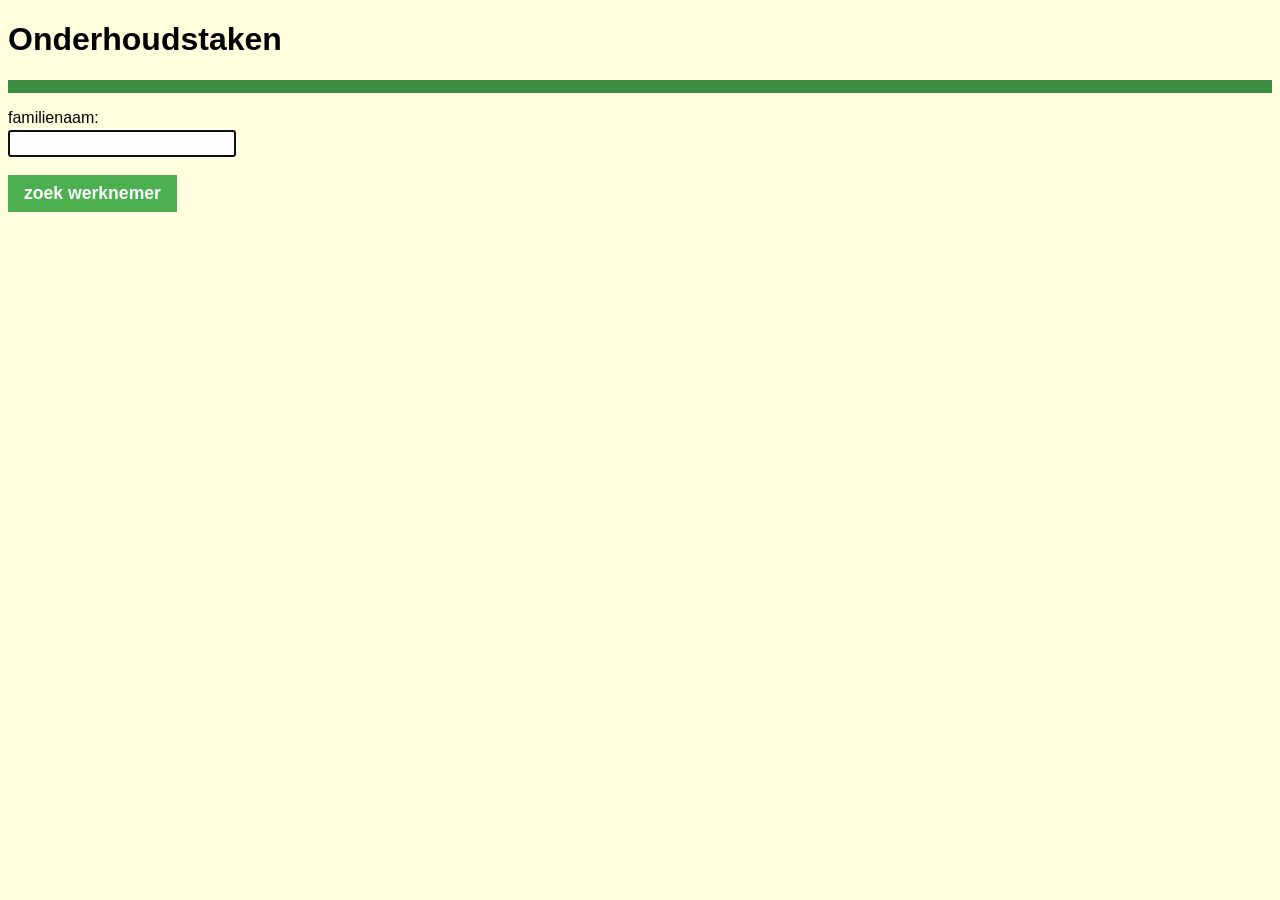
==== src/main/resources/static/index.html @ 1e972f91 "eerste commit" ====
<!DOCTYPE html>
<html lang="nl">
<head>
    <title>Onderhoudstaken</title>
    <script src="js/index.js" type ="module"></script>
    <link rel="icon" href="images/hamer.ico">
    <link rel="stylesheet" href="css/luigi.css">
</head>
<body>
<h1>Onderhoudstaken</h1>
<nav>
    <ul>
        <li>

        </li>

    </ul>
</nav>
<label>familienaam:
    <span id="naamFout" class="fout" hidden>naam nok</span>
    <input id="naam" required pattern="[A-Za-zéèÉÈ][A-Za-zéèÉÈ\s\-]+"
           autofocus>
</label>
<button id="zoek">zoek werknemer</button>
<table>
    <thead id="hoofd1" hidden>
    <tr>
        <th>familienaam</th>
        <th>voornaam</th>
        <th>locatieId</th>
    </tr>
    </thead>
    <tbody id="werknemersBody"></tbody>
</table>
<div id="storing" class="fout" hidden>Storing, contacteer helpdesk.</div>
<div id="conflict" class="fout" hidden></div>
<div id="badRequest" class="fout" hidden></div>
<div id="mededeling" class="mededeling" hidden>Geen werknemers gevonden!</div>
</body>
</html>
---- src/main/resources/static/css/luigi.css ----
body {
    background-color: #FFFFDE;
    font-family: sans-serif;
}

dd, dt {
    margin-left: 0;
}

dt {
    margin-top: 0.5em;
}

dd {
    font-weight: bold;
}

.fout {
    background-color: red;
    color: white;
    font-weight: bold;
    padding-left: 0.5em;
    padding-right: 0.5em;
}
.mededeling {
    background-color: grey;
    color: white;
    font-weight: bold;
    padding-left: 0.5em;
    padding-right: 0.5em;
}

label {
    cursor: pointer;
}

input, button {
    display: block;
    font-size: 1.1em;
    margin-bottom: 1em;
    margin-top: 0.2em;
}

nav {
    ul {
        background-color: #3e8e41;
        padding: 0.4em 0;

        li {
            display: inline;

            a {
                color: white;
                font-weight: bold;
                padding-left: 0.5em;
                text-decoration: none;
                vertical-align: middle;

                &:hover {
                    color: #F7FFCC;
                }
            }
        }
    }
}

button {
    background-color: #4CAF50;
    border: none;
    color: white;
    cursor: pointer;
    font-weight: bold;
    outline: 0;
    padding: 8px 16px;

    &:hover, &:focus {
        background-color: #3e8e41;
    }

    &:active {
        background-color: #3ecc41;
    }

    &:disabled {
        background-color: #808080;
        cursor: not-allowed;
    }
}

table,
td,
th {
    border: 1px solid silver;
    border-collapse: collapse;
    padding: 5px 5px;
}

table {
    th {
        color: white;
        background-color: #4CAF50;
    }

    td {
        padding-left: 0.2em;
        padding-right: 0.2em;
    }

    tr {
        &:nth-child(even) {
            background-color: #FAFABA;
        }

        &:nth-child(odd) {
            background-color: #FAFAFA;
        }
    }
}
[hidden] {
    display: none !important;
}

input[type="radio"] {
    display: inline-block;
    margin-right: 6px;
    vertical-align: middle;
}
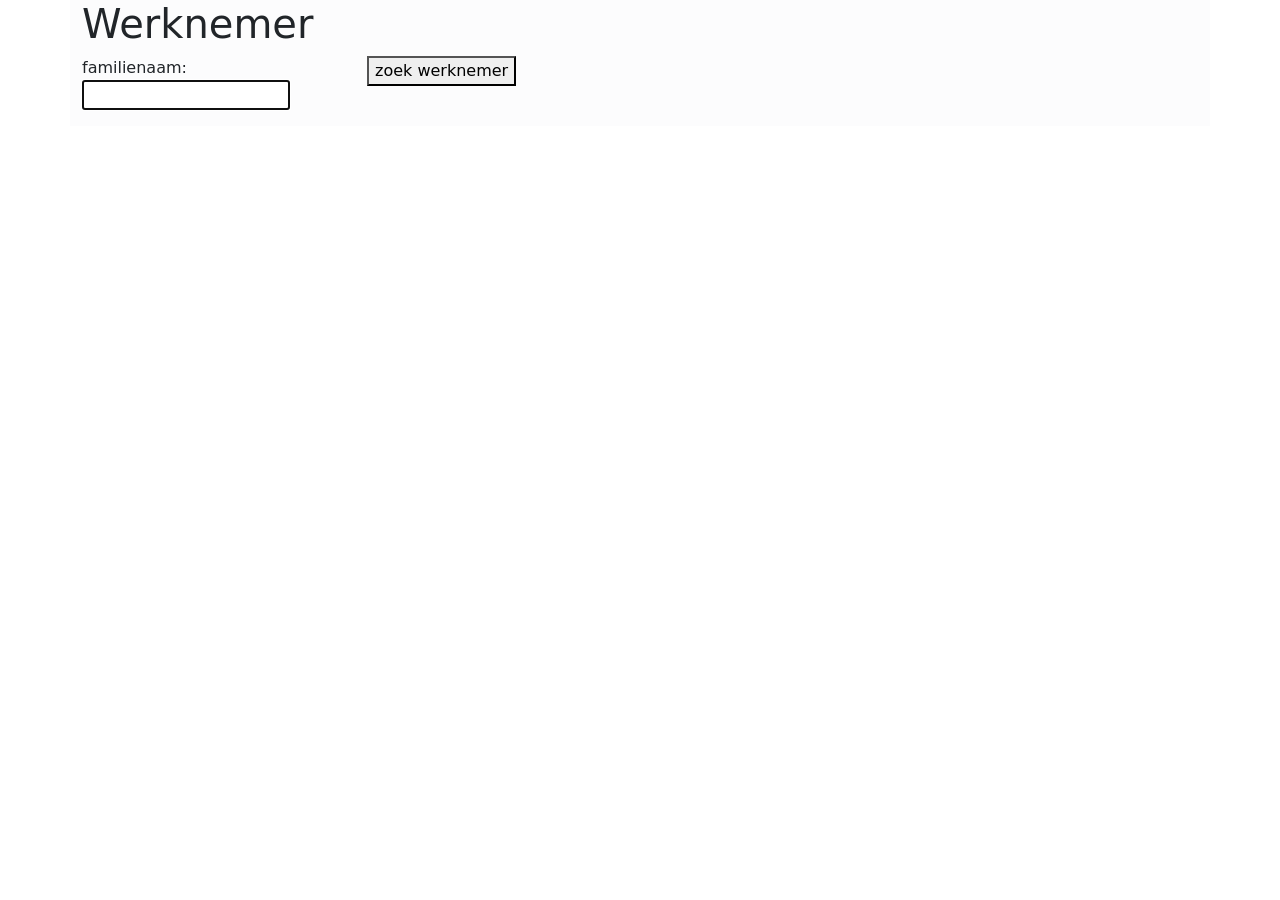
==== commit 407ec64e: "tweede commit" ====
--- a/src/main/resources/static/index.html
+++ b/src/main/resources/static/index.html
@@ -2,39 +2,49 @@
 <html lang="nl">
 <head>
     <title>Onderhoudstaken</title>
-    <script src="js/index.js" type ="module"></script>
+    <script src="js/index.js" type="module"></script>
     <link rel="icon" href="images/hamer.ico">
-    <link rel="stylesheet" href="css/luigi.css">
+    <link rel="stylesheet" href="css/bootstrap.css">
 </head>
 <body>
-<h1>Onderhoudstaken</h1>
-<nav>
-    <ul>
-        <li>
-
-        </li>
-
-    </ul>
-</nav>
-<label>familienaam:
-    <span id="naamFout" class="fout" hidden>naam nok</span>
-    <input id="naam" required pattern="[A-Za-zéèÉÈ][A-Za-zéèÉÈ\s\-]+"
-           autofocus>
-</label>
-<button id="zoek">zoek werknemer</button>
-<table>
-    <thead id="hoofd1" hidden>
-    <tr>
-        <th>familienaam</th>
-        <th>voornaam</th>
-        <th>locatieId</th>
-    </tr>
-    </thead>
-    <tbody id="werknemersBody"></tbody>
-</table>
-<div id="storing" class="fout" hidden>Storing, contacteer helpdesk.</div>
-<div id="conflict" class="fout" hidden></div>
-<div id="badRequest" class="fout" hidden></div>
-<div id="mededeling" class="mededeling" hidden>Geen werknemers gevonden!</div>
+<div class="container-lg bg-light-subtle">
+    <div class="row">
+        <div class="col">
+            <h1>Werknemer</h1>
+        </div>
+    </div>
+    <div class="row">
+        <div class="col-3">
+            <label>familienaam:
+                <input id="naam" autocomplete="off" pattern="[A-Za-zÀ-ÖØ-öø-ÿ]+([ \-][A-Za-zÀ-ÖØ-öø-ÿ]+)*"
+                       autofocus required>
+            </label>
+        </div>
+        <div class="col-2">
+            <button class="btn-outline-dark rounded-0" id="zoek">zoek werknemer</button>
+        </div>
+        <div class="col-4">
+            <span id="naamFout" class="bg-danger-subtle text-white p-2 rounded" hidden>naam nok</span>
+            <div id="storing" class="bg-danger-subtle text-white p-2 rounded" hidden>Storing, contacteer helpdesk.</div>
+            <div id="conflict" class="fout" hidden>conflict</div>
+            <div id="badRequest" class="fout" hidden>badrequest</div>
+            <div id="mededeling" class="bg-danger-subtle text-white p-2 rounded" hidden>Geen werknemers gevonden!</div>
+        </div>
+    </div>
+    <div class="row">
+        <div class="col-6">
+    <table class="table table-striped">
+        <thead id="hoofd1" hidden>
+        <tr>
+            <th>familienaam</th>
+            <th>voornaam</th>
+            <th>locatieId</th>
+        </tr>
+        </thead>
+        <tbody id="werknemersBody"></tbody>
+    </table>
+        </div>
+</div>
+</div>
 </body>
 </html>
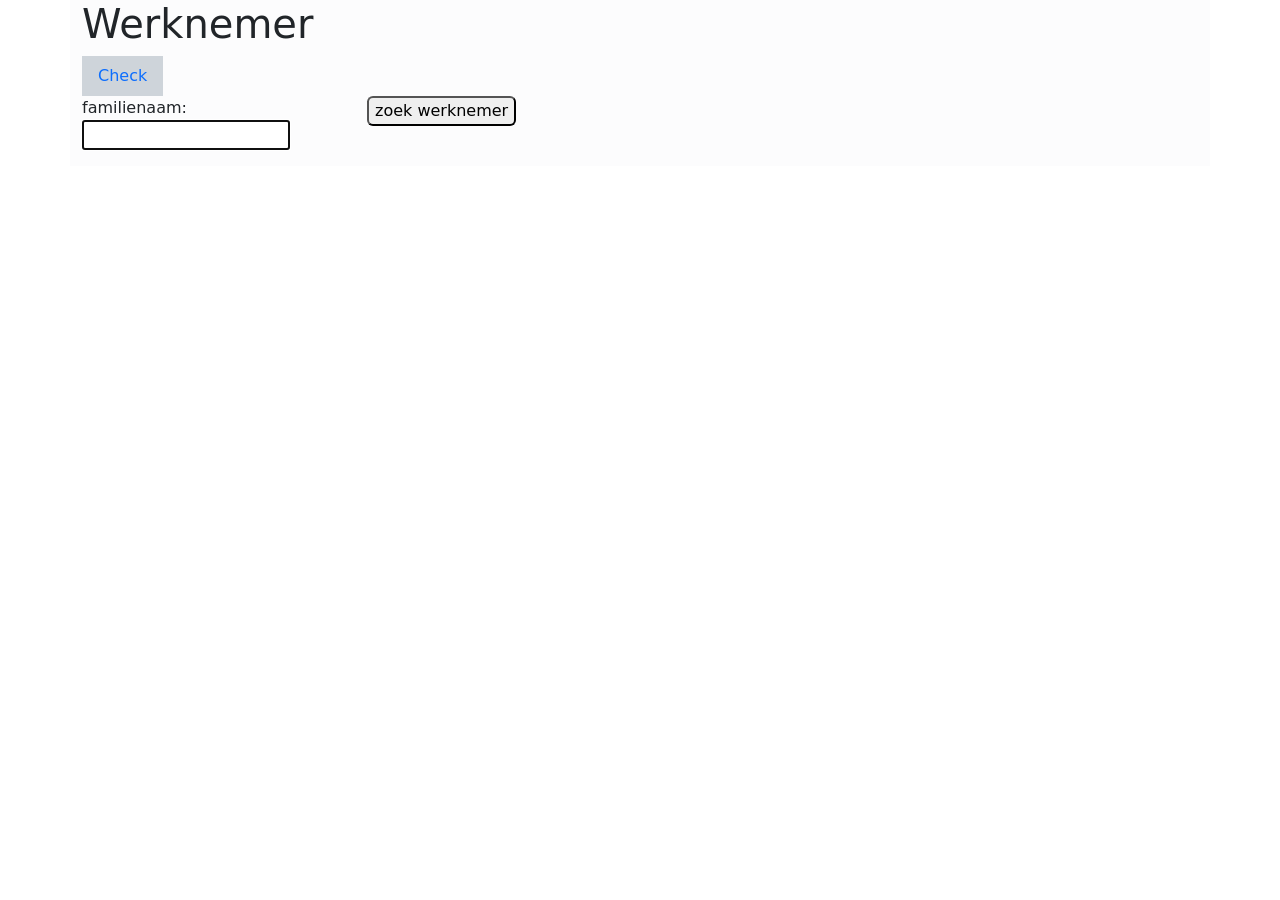
==== commit d58973a2: "vierde commit" ====
--- a/src/main/resources/static/index.html
+++ b/src/main/resources/static/index.html
@@ -9,9 +9,19 @@
 <body>
 <div class="container-lg bg-light-subtle">
     <div class="row">
-        <div class="col">
+        <div class="col-6">
             <h1>Werknemer</h1>
         </div>
+    </div>
+        <div class="row">
+            <div class="col">
+                <ul class="nav">
+                    <li class="nav-item bg-dark-subtle">
+                        <a class="nav-link" href="check.html">Check</a>
+                    </li>
+                </ul>
+            </div>
+
     </div>
     <div class="row">
         <div class="col-3">
@@ -21,7 +31,7 @@
             </label>
         </div>
         <div class="col-2">
-            <button class="btn-outline-dark rounded-0" id="zoek">zoek werknemer</button>
+            <button class="btn-outline-dark rounded-2" id="zoek">zoek werknemer</button>
         </div>
         <div class="col-4">
             <span id="naamFout" class="bg-danger-subtle text-white p-2 rounded" hidden>naam nok</span>
@@ -38,7 +48,7 @@
         <tr>
             <th>familienaam</th>
             <th>voornaam</th>
-            <th>locatieId</th>
+            <th>locatie</th>
         </tr>
         </thead>
         <tbody id="werknemersBody"></tbody>
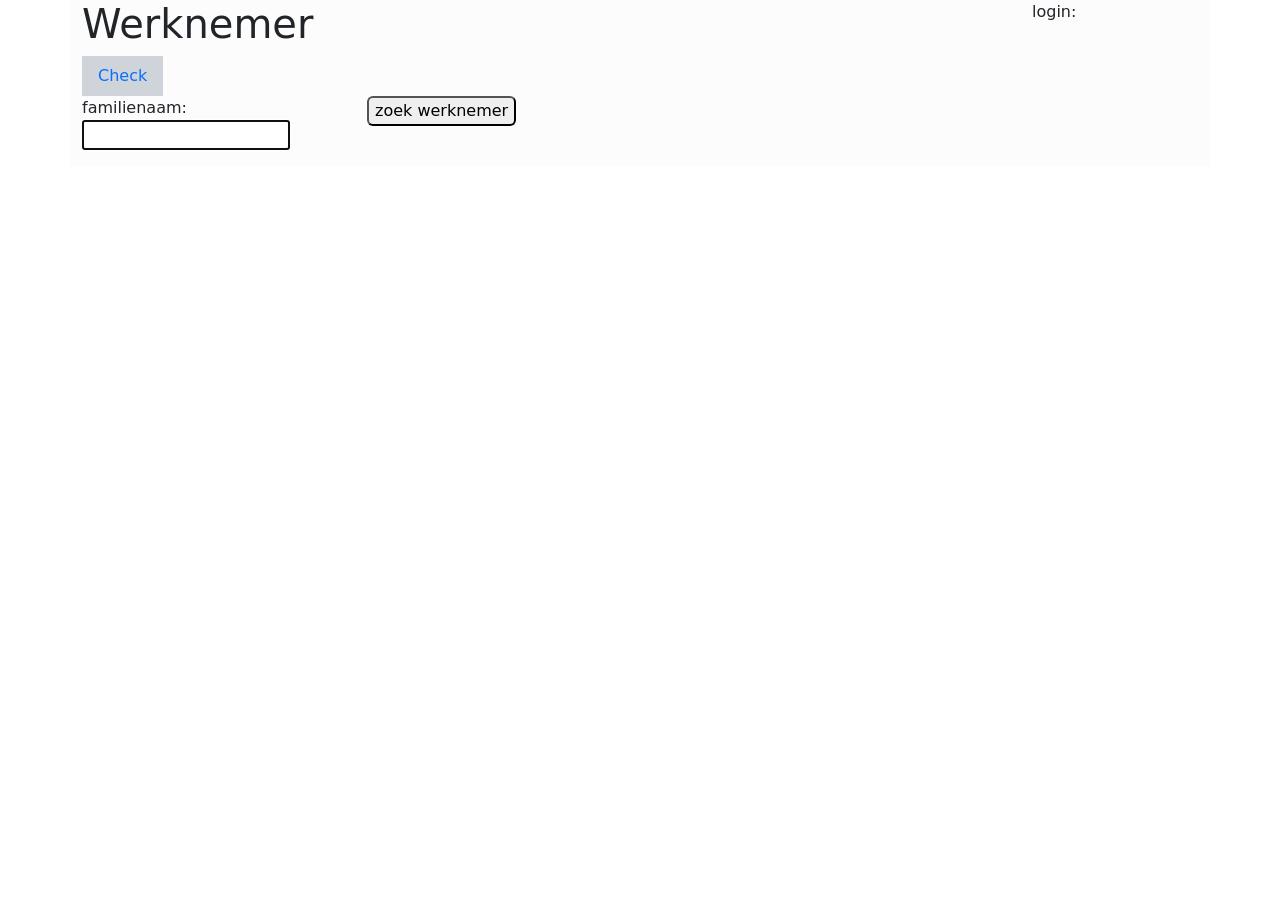
==== commit e6f5bca2: "security toepassen" ====
--- a/src/main/resources/static/index.html
+++ b/src/main/resources/static/index.html
@@ -11,6 +11,10 @@
     <div class="row">
         <div class="col-6">
             <h1>Werknemer</h1>
+        </div>
+        <div class="col-4"></div>
+        <div class="col-2">
+            login: <span id="userName"></span>
         </div>
     </div>
         <div class="row">
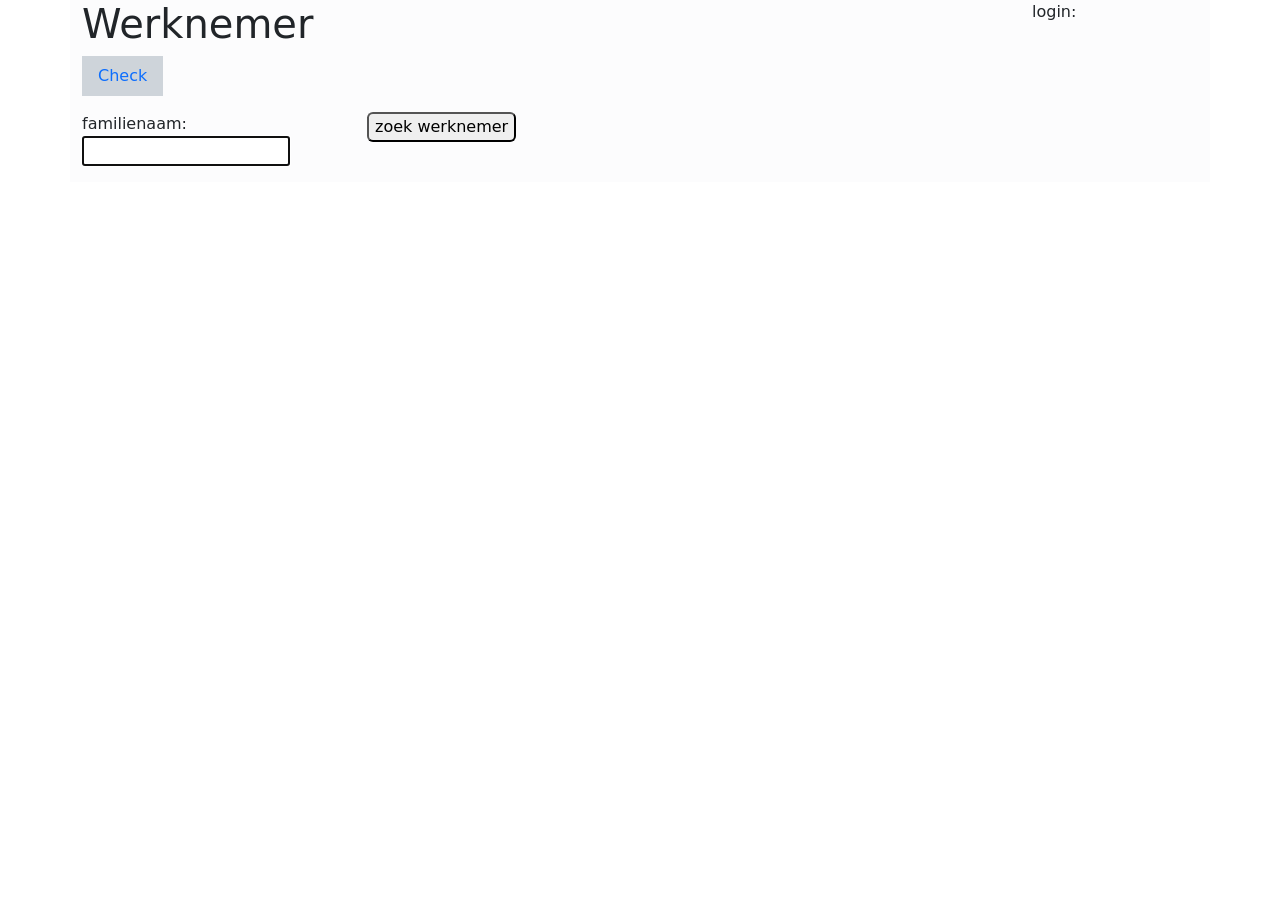
==== commit 746f5556: "ook de ing krijgt beperkingen opgelegd" ====
--- a/src/main/resources/static/index.html
+++ b/src/main/resources/static/index.html
@@ -20,14 +20,17 @@
         <div class="row">
             <div class="col">
                 <ul class="nav">
-                    <li class="nav-item bg-dark-subtle">
+                    <li class="nav-item bg-dark-subtle me-1">
                         <a class="nav-link" href="check.html">Check</a>
+                    </li>
+                    <li class="nav-item bg-body-secondary me-1">
+                        <a class="nav-link" href="login" hidden id="loginknop">Login</a>
                     </li>
                 </ul>
             </div>
 
     </div>
-    <div class="row">
+    <div class="row mt-3">
         <div class="col-3">
             <label>familienaam:
                 <input id="naam" autocomplete="off" pattern="[A-Za-zÀ-ÖØ-öø-ÿ]+([ \-][A-Za-zÀ-ÖØ-öø-ÿ]+)*"
@@ -43,6 +46,7 @@
             <div id="conflict" class="fout" hidden>conflict</div>
             <div id="badRequest" class="fout" hidden>badrequest</div>
             <div id="mededeling" class="bg-danger-subtle text-white p-2 rounded" hidden>Geen werknemers gevonden!</div>
+            <div id="loginNok" class="bg-danger-subtle text-white-50 p-2 rounded" hidden>toegang geweigerd, enkel voor techs</div>
         </div>
     </div>
     <div class="row">
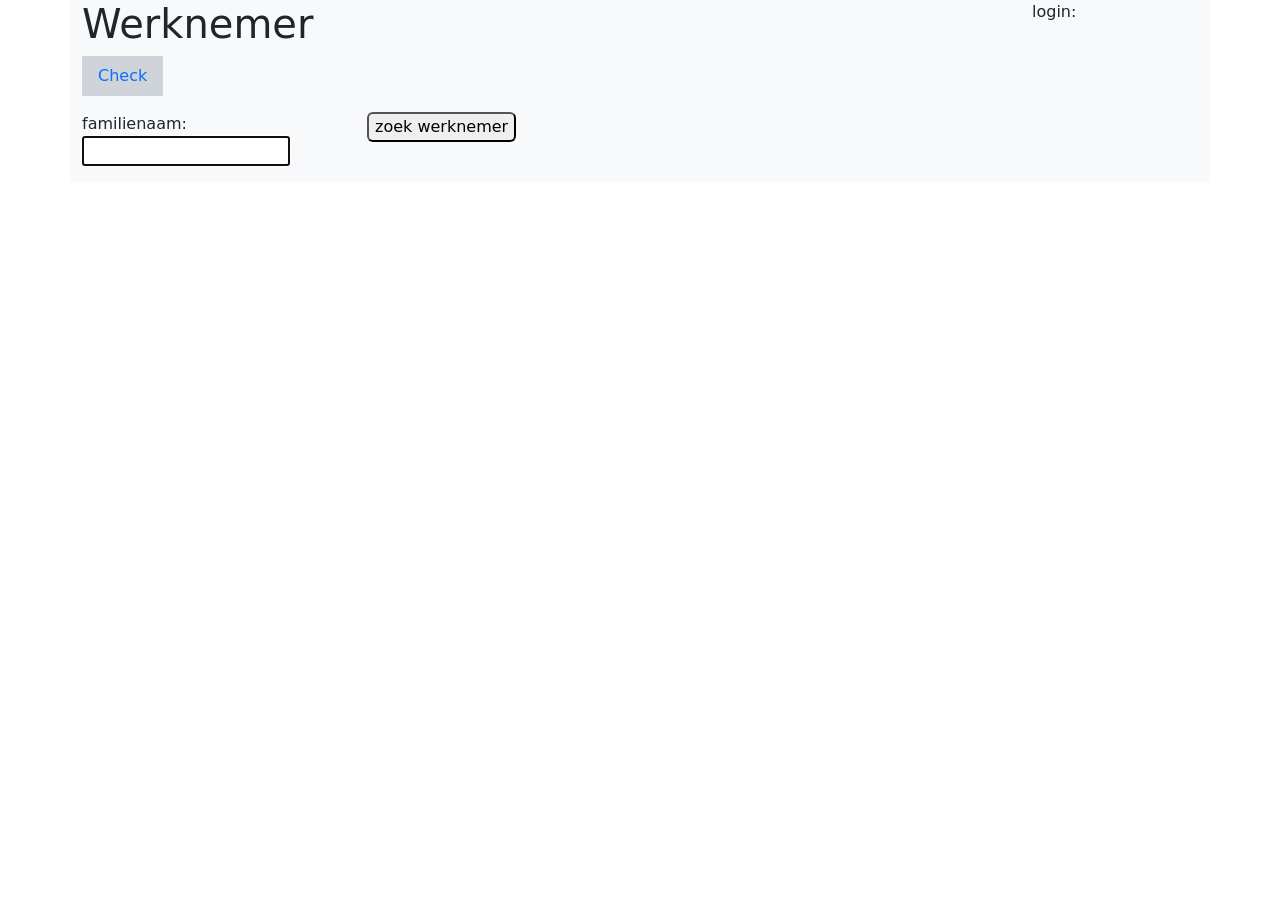
==== commit 3156743f: "tooltips toegevoegd" ====
--- a/src/main/resources/static/index.html
+++ b/src/main/resources/static/index.html
@@ -7,7 +7,7 @@
     <link rel="stylesheet" href="css/bootstrap.css">
 </head>
 <body>
-<div class="container-lg bg-light-subtle">
+<div class="container-lg bg-light">
     <div class="row">
         <div class="col-6">
             <h1>Werknemer</h1>
@@ -21,7 +21,9 @@
             <div class="col">
                 <ul class="nav">
                     <li class="nav-item bg-dark-subtle me-1">
-                        <a class="nav-link" href="check.html">Check</a>
+                        <a class="nav-link" href="check.html" data-bs-toggle="tooltip"
+                           title="ing login"
+                        >Check</a>
                     </li>
                     <li class="nav-item bg-body-secondary me-1">
                         <a class="nav-link" href="login" hidden id="loginknop">Login</a>
@@ -38,7 +40,8 @@
             </label>
         </div>
         <div class="col-2">
-            <button class="btn-outline-dark rounded-2" id="zoek">zoek werknemer</button>
+            <button class="btn-outline-dark rounded-2" id="zoek"  data-bs-toggle="tooltip"
+                    title="tech login">zoek werknemer </button>
         </div>
         <div class="col-4">
             <span id="naamFout" class="bg-danger-subtle text-white p-2 rounded" hidden>naam nok</span>
